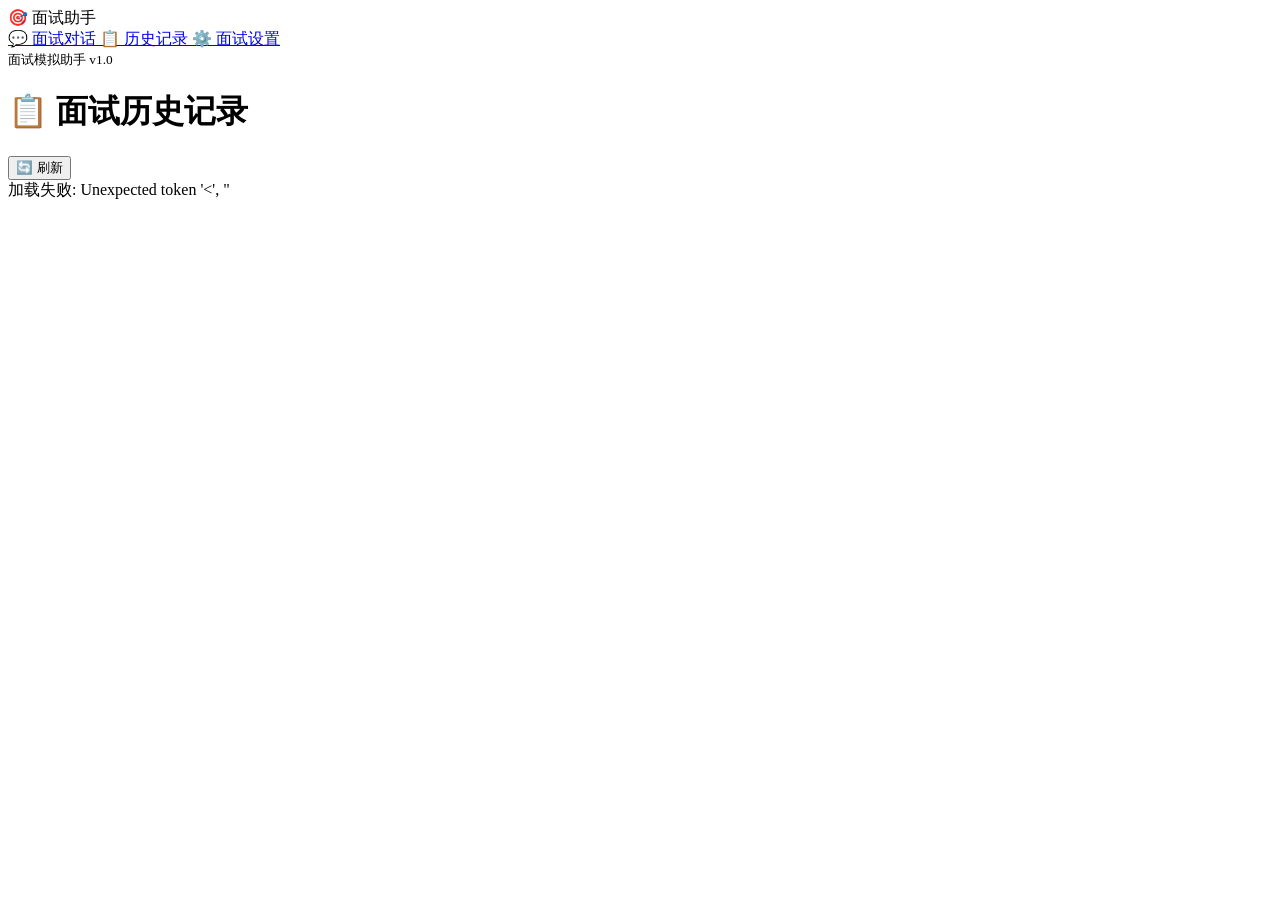
==== src/main/resources/templates/history.html @ 2b6f0847 "Initial commit: Java Spring AI version of interview assistant" ====
<!DOCTYPE html>
<html lang="zh-CN">
<head>
    <meta charset="UTF-8">
    <meta name="viewport" content="width=device-width, initial-scale=1.0">
    <title>📋 面试历史 - 面试模拟助手</title>
    <link rel="stylesheet" href="/static/style.css">
</head>
<body>
    <div class="container">
        <!-- 侧边栏 -->
        <aside class="sidebar">
            <div class="logo">🎯 面试助手</div>
            <nav>
                <a href="/" class="nav-item" id="nav-chat">
                    <span class="icon">💬</span> 面试对话
                </a>
                <a href="/history" class="nav-item active" id="nav-history">
                    <span class="icon">📋</span> 历史记录
                </a>
                <a href="/settings" class="nav-item" id="nav-settings">
                    <span class="icon">⚙️</span> 面试设置
                </a>
            </nav>
            <div class="sidebar-footer">
                <small>面试模拟助手 v1.0</small>
            </div>
        </aside>

        <!-- 主内容区 -->
        <main class="main-content history-content">
            <div class="page-header">
                <h1>📋 面试历史记录</h1>
                <button class="btn-secondary" onclick="loadHistory()">🔄 刷新</button>
            </div>

            <div class="history-list" id="history-list">
                <div class="loading">加载中...</div>
            </div>
        </main>
    </div>

    <!-- 详情弹窗 -->
    <div class="modal" id="detail-modal" style="display:none;">
        <div class="modal-content modal-large">
            <div class="modal-header">
                <h3 id="modal-title">📋 面试详情</h3>
                <button class="close-btn" onclick="closeDetailModal()">×</button>
            </div>
            <div class="modal-body" id="modal-body">
                <!-- 动态内容 -->
            </div>
            <div class="modal-footer">
                <button class="btn-generate" onclick="generateReport(currentDetailConvoId)">📄 生成报告</button>
                <button class="btn-danger" onclick="deleteCurrentConvo()">🗑️ 删除此记录</button>
                <button class="btn-secondary" onclick="closeDetailModal()">关闭</button>
            </div>
        </div>
    </div>

    <script>
        let currentDetailConvoId = null;

        document.addEventListener('DOMContentLoaded', loadHistory);

        async function loadHistory() {
            const list = document.getElementById('history-list');
            list.innerHTML = '<div class="loading">加载中...</div>';
            
            try {
                const res = await fetch('/api/conversations');
                const convos = await res.json();
                
                if (!convos || convos.length === 0) {
                    list.innerHTML = `
                        <div class="empty-state">
                            <p>暂无面试记录</p>
                            <button class="btn-primary" onclick="location.href='/'">去面试</button>
                        </div>
                    `;
                    return;
                }
                
                list.innerHTML = convos.map(convo => {
                    const statusMap = {
                        'completed': { text: '🔴 已完成', class: 'status-ended' },
                        'in_progress': { text: '🟢 进行中', class: '' },
                        'stopped': { text: '⏹️ 已停止', class: 'status-stopped' }
                    };
                    const statusInfo = statusMap[convo.status] || statusMap['in_progress'];
                    const questionCount = convo.messages.filter(m => m.is_question).length;
                    const userMessages = convo.messages.filter(m => m.role === 'user');
                    const avgScore = userMessages.length > 0 
                        ? (userMessages.reduce((sum, m) => sum + (m.score || 0), 0) / userMessages.length).toFixed(1)
                        : '-';
                    
                    return `
                        <div class="history-item">
                            <div class="history-item-main" onclick="showDetail('${convo.id}')">
                                <div class="history-header">
                                    <span class="history-id">#${convo.id}</span>
                                    <span class="status-badge ${statusInfo.class}">${statusInfo.text}</span>
                                </div>
                                <div class="history-info">
                                    <span>🏢 ${convo.settings?.company || '未知公司'}</span>
                                    <span>📋 ${convo.settings?.position || '未知职位'}</span>
                                </div>
                                <div class="history-stats">
                                    <span>📅 ${convo.created_at}</span>
                                    <span>📝 ${questionCount} 道问题</span>
                                    <span>⭐ 平均分: ${avgScore}</span>
                                </div>
                            </div>
                            <div class="history-actions">
                                <button class="btn-generate" onclick="generateReport('${convo.id}', '${convo.settings?.position || '面试'}', '${convo.created_at}')" title="生成报告">📄 生成报告</button>
                            </div>
                        </div>
                    `;
                }).join('');
                
            } catch (e) {
                list.innerHTML = `<div class="error">加载失败: ${e.message}</div>`;
            }
        }

        async function showDetail(convoId) {
            try {
                const res = await fetch(`/api/conversation/${convoId}`);
                const convo = await res.json();
                
                currentDetailConvoId = convoId;
                
                document.getElementById('modal-title').textContent = 
                    `📋 面试详情 - ${convo.settings?.position || '面试'} (#${convo.id})`;
                
                let html = `
                    <div class="detail-meta">
                        <div><strong>公司:</strong> ${convo.settings?.company || '-'}</div>
                        <div><strong>职位:</strong> ${convo.settings?.position || '-'}</div>
                        <div><strong>时间:</strong> ${convo.created_at}</div>
                        <div><strong>状态:</strong> ${
                        convo.status === 'completed' ? '已完成' : 
                        convo.status === 'stopped' ? '已停止' : '进行中'
                    }</div>
                    </div>
                    <div class="detail-messages">
                `;
                
                convo.messages.forEach((msg, i) => {
                    if (msg.role === 'interviewer') {
                        html += `
                            <div class="detail-message interviewer">
                                <div class="msg-avatar">🤖</div>
                                <div class="msg-content">
                                    <div class="msg-bubble">${escapeHtml(msg.content)}</div>
                                    <div class="msg-time">${msg.timestamp}</div>
                                </div>
                            </div>
                        `;
                    } else {
                        const scoreClass = msg.score >= 7 ? 'score-high' : (msg.score >= 4 ? 'score-mid' : 'score-low');
                        html += `
                            <div class="detail-message user">
                                <div class="msg-content">
                                    <div class="msg-bubble user-bubble">${escapeHtml(msg.content)}</div>
                                    <div class="msg-score ${scoreClass}">得分: ${msg.score}/10</div>
                                    <div class="msg-evaluation">
                                        <details>
                                            <summary>查看评估 & 标准回答</summary>
                                            <div class="evaluation-content">
                                                <p><strong>💡 反馈:</strong> ${msg.feedback || '-'}</p>
                                                <p><strong>✨ 标准回答:</strong> ${msg.model_answer || '-'}</p>
                                            </div>
                                        </details>
                                    </div>
                                    <div class="msg-time">${msg.timestamp}</div>
                                </div>
                                <div class="msg-avatar">👤</div>
                            </div>
                        `;
                    }
                });
                
                html += '</div>';
                
                document.getElementById('modal-body').innerHTML = html;
                document.getElementById('detail-modal').style.display = 'flex';
                
            } catch (e) {
                alert('加载详情失败: ' + e.message);
            }
        }

        function closeDetailModal() {
            document.getElementById('detail-modal').style.display = 'none';
            currentDetailConvoId = null;
        }

        async function deleteCurrentConvo() {
            if (!currentDetailConvoId) return;
            
            if (!confirm('确定要删除这条面试记录吗？')) return;
            
            try {
                await fetch(`/api/conversation/${currentDetailConvoId}/delete`, {
                    method: 'DELETE'
                });
                closeDetailModal();
                loadHistory();
            } catch (e) {
                alert('删除失败: ' + e.message);
            }
        }

        function generateReport(convoId, position, createdAt) {
            const filename = `面试报告_${position}_${createdAt ? createdAt.slice(0, 10) : ''}.md`;
            window.location.href = `/api/conversation/${convoId}/report`;
        }

        function escapeHtml(text) {
            const div = document.createElement('div');
            div.textContent = text;
            return div.innerHTML;
        }
    </script>
</body>
</html>
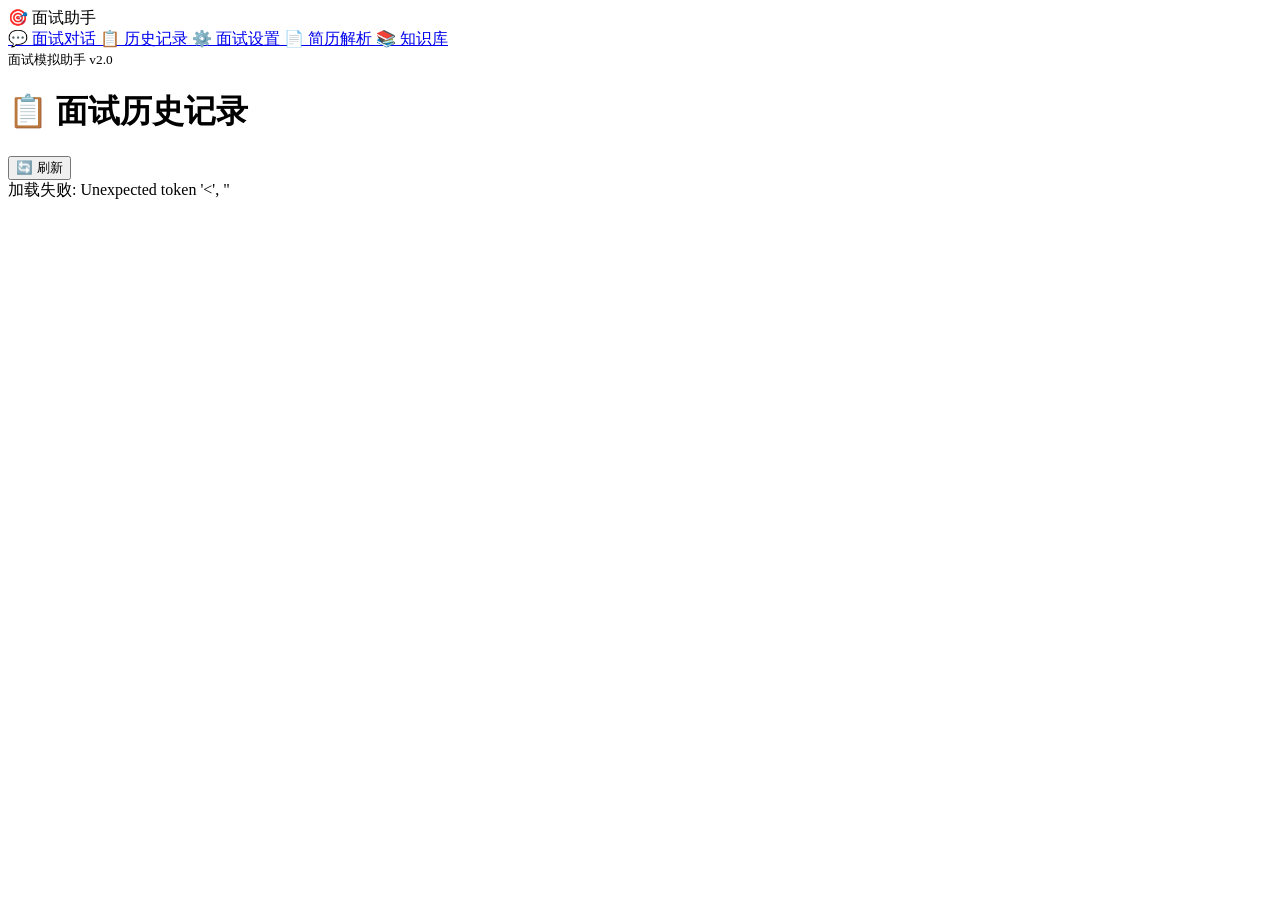
==== commit 0dd9dcf9: "fix: 修复三个严重问题" ====
--- a/src/main/resources/templates/history.html
+++ b/src/main/resources/templates/history.html
@@ -4,7 +4,7 @@
     <meta charset="UTF-8">
     <meta name="viewport" content="width=device-width, initial-scale=1.0">
     <title>📋 面试历史 - 面试模拟助手</title>
-    <link rel="stylesheet" href="/static/style.css">
+    <link rel="stylesheet" href="/css/style.css">
 </head>
 <body>
     <div class="container">
@@ -21,9 +21,15 @@
                 <a href="/settings" class="nav-item" id="nav-settings">
                     <span class="icon">⚙️</span> 面试设置
                 </a>
+                <a href="/resume" class="nav-item" id="nav-resume">
+                    <span class="icon">📄</span> 简历解析
+                </a>
+                <a href="/knowledge" class="nav-item" id="nav-kb">
+                    <span class="icon">📚</span> 知识库
+                </a>
             </nav>
             <div class="sidebar-footer">
-                <small>面试模拟助手 v1.0</small>
+                <small>面试模拟助手 v2.0</small>
             </div>
         </aside>
 
@@ -152,7 +158,19 @@
                             <div class="detail-message interviewer">
                                 <div class="msg-avatar">🤖</div>
                                 <div class="msg-content">
-                                    <div class="msg-bubble">${escapeHtml(msg.content)}</div>
+                                    <div class="msg-bubble">${
+                                        (() => {
+                                            var d = msg.content || '';
+                                            while (true) {
+                                                var s = d.indexOf("<think>");
+                                                if (s === -1) break;
+                                                var e = d.indexOf("</think>", s);
+                                                if (e === -1) break;
+                                                d = d.substring(0, s) + d.substring(e + 10);
+                                            }
+                                            return d;
+                                        })()
+                                    }</div>
                                     <div class="msg-time">${msg.timestamp}</div>
                                 </div>
                             </div>
